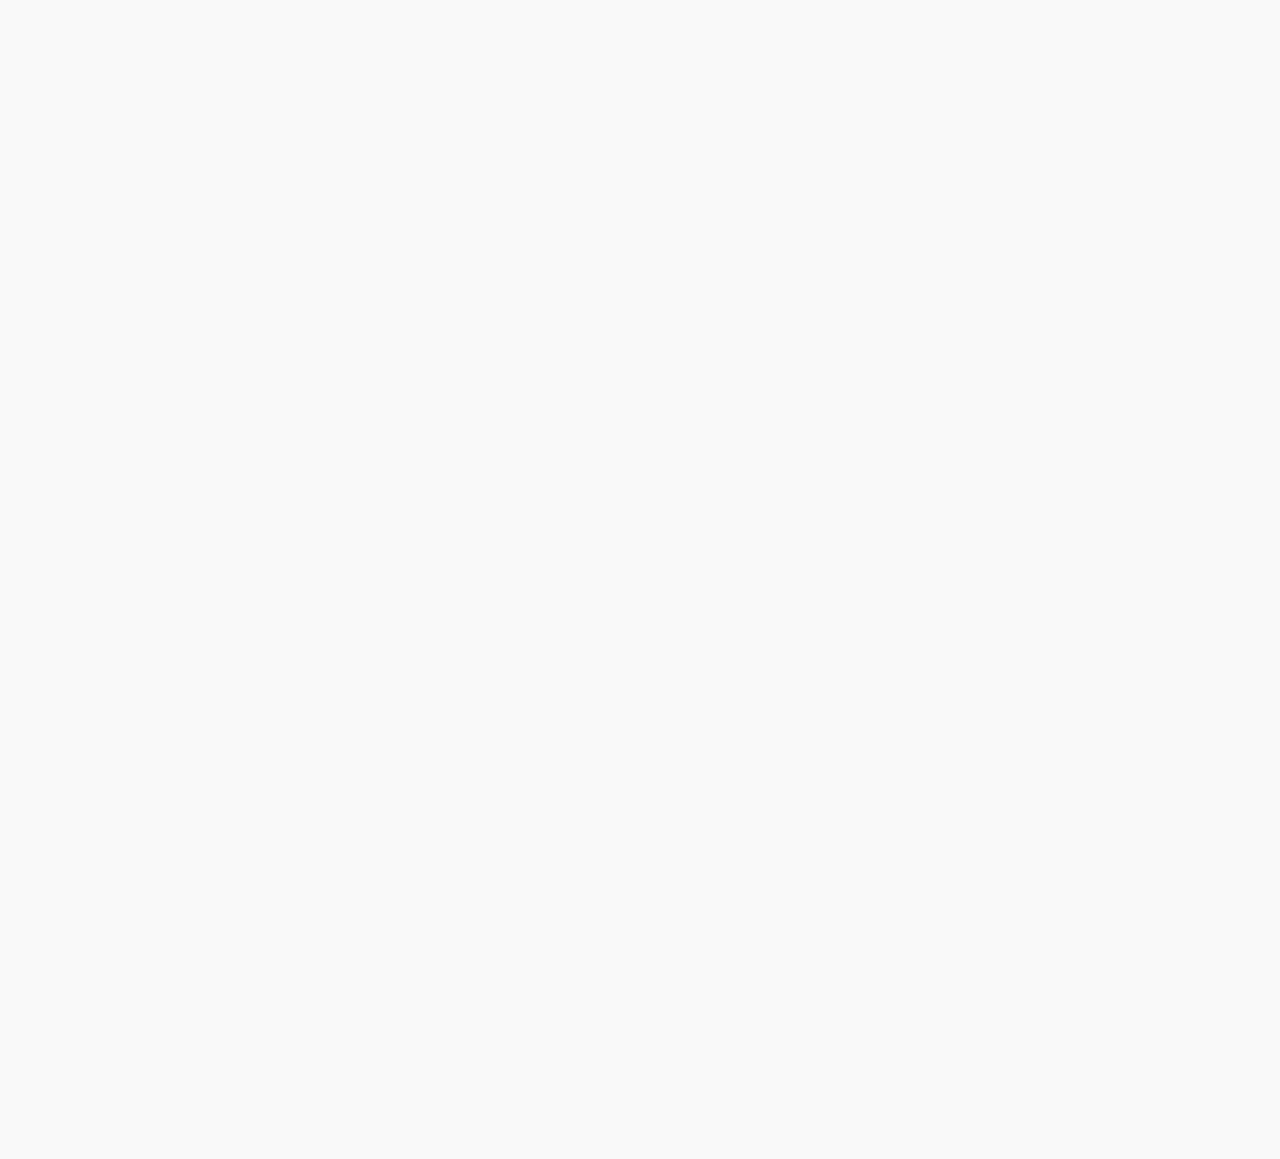
==== index.html @ 796410e6 "Add files via upload" ====
<!DOCTYPE html>
<html lang="en">

<head>

    <meta charset="UTF-8">
    <meta name="viewport" content="width=device-width, initial-scale=1.0">


    <!-- ----------------------------------------------------------------- -->
    <!-- About Your Site                                                   -->
    <!-- ----------------------------------------------------------------- -->
    <link rel="shortcut icon" type="image/png" href="assets/favicon.png" />
    <title>Charadex</title>
    <meta property="title" content="Charadex" />
    <meta property="type" content="website" />
    <meta property="url" content="https://www.charadex.com/" />
    <meta property="image" content="assets/meta.png" />
    <meta name="description" content="A tool for organizing small ARPGs and species.">

    <!-- No AI scraping directives -->
    <meta name="robots" content="noai">
    <meta name="robots" content="noimageai">


    <!-- ----------------------------------------------------------------- -->
    <!-- Styles                                                            -->
    <!-- ----------------------------------------------------------------- -->

    <!-- Bootstrap CSS -->
    <!-- Using Bootstrap 4.5 because its closest to Toyhou.se's current version -->
    <!-- https://getbootstrap.com/docs/4.5/getting-started/introduction/ -->
    <link rel="stylesheet" href="https://cdn.jsdelivr.net/npm/bootstrap@4.5.3/dist/css/bootstrap.min.css" integrity="sha384-TX8t27EcRE3e/ihU7zmQxVncDAy5uIKz4rEkgIXeMed4M0jlfIDPvg6uqKI2xXr2" crossorigin="anonymous">

    <!-- Font Awesome Icons -->
    <link rel="stylesheet" href="https://cdnjs.cloudflare.com/ajax/libs/font-awesome/6.5.1/css/all.min.css" integrity="sha512-DTOQO9RWCH3ppGqcWaEA1BIZOC6xxalwEsw9c2QQeAIftl+Vegovlnee1c9QX4TctnWMn13TZye+giMm8e2LwA==" crossorigin="anonymous" referrerpolicy="no-referrer" />


    <!-- ----------------------------------------------------------------- -->
    <!-- Optional Styles                                                   -->
    <!-- ----------------------------------------------------------------- -->

    <!-- Custom CSS -->
    <link rel="stylesheet" type="text/css" href="styles/charadex.css">

    <!-- Google Font -->
    <link href="https://fonts.googleapis.com/css?family=Montserrat:400|Comfortaa:500" rel="stylesheet">


</head>

<body>


    <!-- --------------------------------------------------------------------
    <-- Header
    <-------------------------------------------------------------------- -->
    
    <div class="load-html" id="header" data-source="includes/header.html"></div>


    <!-- Spinner for loading-->
    <div class="spinner-border m-auto" id="loading"></div>


    <!-- --------------------------------------------------------------------
    <-- Terms
    <-- I've provided a boiler plate, edit these how you see fit!
    <-------------------------------------------------------------------- -->
    <div class="container softload py-md-5 my-4 py-4" id="main-container">
        <div class="row no-gutters m-n2">

            <!-- Main Content
            --------------------------------------------------------------------- -->
            <div class="col-12 p-2">
                <div class="card p-md-5 p-4 h-100">

                    <!-- Hero Image & Title
                    ------------------------------------------------------------- -->
                    <div class="hero-title mb-4" style="background-image: url();">
                        <div class="m-auto">Charadex</div>
                    </div>


                    <!-- Description
                    ------------------------------------------------------------- -->
                    <div class="px-4 text-muted">
                        <p>Write about your species...</p>
                    </div>


                    <!-- Links
                    ------------------------------------------------------------- -->
                    <hr class="my-4">
                    <div class="row no-gutters m-n1 mb-n2">

                        <div class="col-lg-4 p-1">
                            <h5>About</h5>
                            <div class="px-3">
                                <a class="btn btn-primary d-block mb-1" href="world.html">World</a>
                                <a class="btn btn-primary d-block mb-1" href="species.html">Species</a>
                                <a class="btn btn-primary d-block mb-1" href="masterlist.html">Designs</a>
                            </div>
                        </div>

                        <div class="col-lg-4 col-md-6 p-1">
                            <h5>Community</h5>
                            <div class="px-3">
                                <a class="btn btn-primary d-block mb-1" href="#">Toyhou.se</a>
                                <a class="btn btn-primary d-block mb-1" href="#">Discord</a>
                                <a class="btn btn-primary d-block mb-1" href="prompts.html">Prompts</a>
                            </div>
                        </div>

                        <div class="col-lg-4 col-md-6 p-1">
                            <h5>Resources</h5>
                            <div class="px-3">
                                <a class="btn btn-primary d-block mb-1" href="#">Help Desk</a>
                                <a class="btn btn-primary d-block mb-1" href="faq.html">FAQ</a>
                                <a class="btn btn-primary d-block mb-1" href="terms.html">TOS</a>
                            </div>
                        </div>

                    </div>


                    <!-- Social Media Links
                    ------------------------------------------------------------- -->
                    <hr class="mt-4">
                    <div class="text-center mb-md-n4 font-weight-bold">

                        <a class="mx-3" href="#"><i class="fas fa-floppy-disk fa-fw mr-1"></i> Toyhou.se</a>
                        <a class="mx-3" href="#"><i class="fab fa-discord fa-fw mr-1"></i> Discord</a>
                        <a class="mx-3" href="#"><i class="fab fa-twitter fa-fw mr-1"></i> Twitter </a>
                        <a class="mx-3" href="#"><i class="fab fa-tumblr fa-fw mr-1"></i> Tumblr</a>
                        <a class="mx-3" href="#"><i class="fas fa-cloud fa-fw mr-1"></i> BSky</a>

                    </div>
                </div>
            </div>


            <!-- Prompts
            --------------------------------------------------------------------- -->
            <div class="col-md-6 p-2" id="prompt-gallery">
                <div class="card p-md-5 p-4 h-100">

                    <h4 class="mb-0">Prompts</h4>
                    <hr class="mb-4">
                    <div class="list row no-gutters gallery-row m-n1"></div>

                    <div class="d-none">
                        <div class="col-12 gallery-item p-1" id="prompt-item">
                            <div class="card bg-faded p-3">
                                <h5 class="m-0">
                                    <a class="cardlink title" href=""></a>
                                </h5>
                                <hr class="my-2">
                                <div class="row no-gutters small my-n2">
                                    <div class="col-md-6 p-2 d-flex justify-content-between">
                                        <b>Starts</b> <span class="startdate"></span>
                                    </div>
                                    <div class="col-md-6 p-2 d-flex justify-content-between">
                                        <b>Ends</b> <span class="enddate"></span>
                                    </div>
                                </div>
                            </div>
                        </div>
                    </div>

                </div>
            </div>


            <!-- Staff
            --------------------------------------------------------------------- -->
            <div class="col-md-6 p-2" id="staff-gallery">
                <div class="card p-md-5 p-4 h-100">

                    <h4 class="mb-0">Staff</h4>
                    <hr class="mb-4">
                    <div class="list row no-gutters gallery-row m-n1"></div>

                    <div class="d-none">
                        <div class="col-md-6 gallery-item p-1" id="staff-item">
                            <div class="row no-gutters m-n1">
                                <div class="col-4 p-1 my-auto">
                                    <img class="img-fluid img-thumbnail image" src="">
                                </div>
                                <div class="col-8 p-1">
                                    <a class="d-block mt-2 link text-truncate" href=""><b class="username"></b></a>
                                    <span class="badge badge-primary jobtitle"></span>
                                </div>
                            </div>
                        </div>
                    </div>

                </div>
            </div>


            <!-- Designs
            --------------------------------------------------------------------- -->
            <div class="col-md-12 p-2" id="design-gallery">
                <div class="card p-md-5 p-4 h-100">

                    <h4 class="mb-0">Latest Designs</h4>
                    <hr class="mb-4">
                    <div class="list row no-gutters gallery-row m-n1"></div>

                    <div class="d-none">
                        <div class="col-md-3 col-6 gallery-item p-1" id="design-item">
                            <a class="card p-2 bg-faded d-block text-center cardlink" href="">
                                <img class="image img-fluid gallery-img" src=""><br>
                                <span class="btn btn-primary d-block mt-2 design"></span>
                            </a>
                        </div>
                    </div>

                </div>
            </div>



        </div>
    </div>


    <!-- --------------------------------------------------------------------
    <-- Footer
    <-------------------------------------------------------------------- -->
    
    <div class="load-html" id="footer" data-source="includes/footer.html"></div>


    <!-- ----------------------------------------------------------------- -->
    <!-- JS                                                                -->
    <!-- ----------------------------------------------------------------- -->

    <!-- JQuery -->
    <script src="https://code.jquery.com/jquery-3.6.0.js" integrity="sha256-H+K7U5CnXl1h5ywQfKtSj8PCmoN9aaq30gDh27Xc0jk=" crossorigin="anonymous"></script>

    <!-- Bootstrap -->
    <script src="https://cdn.jsdelivr.net/npm/bootstrap@4.5.3/dist/js/bootstrap.bundle.min.js" integrity="sha384-ho+j7jyWK8fNQe+A12Hb8AhRq26LrZ/JpcUGGOn+Y7RsweNrtN/tE3MoK7ZeZDyx" crossorigin="anonymous"></script>

    <!-- List.js -->
    <script src="https://cdnjs.cloudflare.com/ajax/libs/list.js/2.3.0/list.min.js" crossorigin="anonymous"></script>

    <!-- Charadex Script -->
    <script src="styles/config.js"></script>
    <script src="styles/charadex.js"></script>
    <script>frontPage(options.index);</script>


</body>

</html>
---- styles/charadex.css ----
body {

  /* ============================================================= */
  /*
  /* Main Styles
  /*
  /* ============================================================= */
  /* 
  /* This only styles the elements shown on the page.
  /* 
  /* Some CSS knowledge is going to be needed to style these
  /* elements further. If you're just looking for a swatch and
  /* font swap, then you'll only need to edit the variables below.
  /*
  /* ============================================================= */
  /* Primary Color
  ================================================================ */
  --cd-primary-color:                    #8FB7D4;
  --cd-primary-text-color:               #fff;

  /* ============================================================= */
  /* Secondary Color
  ================================================================ */
  --cd-secondary-color:                  #939799;
  --cd-secondary-text-color:             #fff;

  /* ============================================================= */
  /* Backgrounds
  ================================================================ */
  --cd-body-background-color:            #f8f8f8;
  --cd-content-background-color:         #ffffff;
  --cd-faded-background-color:           #f8f8f8;

  /* Background Extras */
  --cd-body-background-image:             url();

  /* ============================================================= */
  /* Text
  ================================================================ */
  --cd-body-text-color:                  #303030;
  --cd-faded-text-color:                 #575757;

  /* ============================================================= */
  /* Borders
  ================================================================ */
  --cd-border-color:                     rgba(0, 0, 0, 0.125);
  --cd-border-width:                     1px;
  --cd-border-style:                     solid;
  --cd-border-radius:                    1rem;

  /* ============================================================= */
  /* Navbar
  ================================================================ */
  --cd-navbar-background-color:          #222222;
  --cd-navbar-brand-color:               var(--cd-primary-color);
  --cd-navbar-brand-color-hover:         var(--cd-secondary-color);
  --cd-navbar-text-color:                var(--cd-content-background-color);
  --cd-navbar-link-color:                var(--cd-navbar-text-color);
  --cd-navbar-link-color-hover:          var(--cd-primary-color);
  --cd-navbar-font-family:               var(--cd-header-font-family);
  
  /* ============================================================= */
  /* Main Fonts
  ================================================================ */
  --cd-body-font-family:                 'Montserrat', sans-serif;
  --cd-header-font-family:               'Comfortaa', sans-serif;


  /* ============================================================= */
  /*
  /* Optional Styles
  /* These are just for extra easy styling
  /*
  /* ============================================================= */
  /* Navbar Dropdown 
  ================================================================ */

  /* Background */
  --cd-navbar-dropdown-background-color: var(--cd-navbar-background-color);
  --cd-navbar-dropdown-background-hover: var(--cd-primary-color);

  /* Link/Text */
  --cd-navbar-dropdown-link-color:       var(--cd-navbar-link-color);
  --cd-navbar-dropdown-link-color-hover: var(--cd-primary-text-color);

  /* Divider */
  --cd-navbar-dropdown-divider:          rgba(255,255,255,.12);
  --cd-navbar-dropdown-border-radius:    0 0 var(--cd-border-radius) var(--cd-border-radius);


  /* ============================================================= */
  /* Footer
  ================================================================ */
  
  /* Background */
  --cd-footer-background-color:          var(--cd-navbar-background-color);

  /* Link/Text */
  --cd-footer-text-color:                var(--cd-navbar-text-color);
  --cd-footer-link-color:                var(--cd-navbar-link-color);
  --cd-footer-link-color-hover:          var(--cd-navbar-link-color-hover);


  /* ============================================================= */
  /* Link
  ================================================================ */

  --cd-link-text-color:                  #4c8ebd;
  --cd-link-text-color-hover:            var(--cd-secondary-color);


  /* ============================================================= */
  /* HR
  ================================================================ */

  --cd-hr-border-width:                  var(--cd-border-width);
  --cd-hr-border-color:                  var(--cd-border-color);
  --cd-hr-border-style:                  var(--cd-border-style);


  /* ============================================================= */
  /* Pagination
  ================================================================ */

  /* Background */
  --cd-pagination-background-color:      transparent;
  --cd-pagination-background-hover:      transparent;

  /* Text */
  --cd-pagination-text-color:            var(--cd-faded-text-color);
  --cd-pagination-text-color-hover:      var(--cd-primary-color);

  /* Border */
  --cd-pagination-border-radius:         var(--cd-border-radius);
  --cd-pagination-border-width:          0;
  --cd-pagination-border-style:          var(--cd-border-style);
  --cd-pagination-border-color:          var(--cd-border-color);
  --cd-pagination-border-color-hover:    var(--cd-primary-color);


  /* ============================================================= */
  /* Cards
  ================================================================ */
  
  /* Background */
  --cd-card-background-color:            var(--cd-content-background-color);
  --cd-card-header-background-color:     var(--cd-card-background-color);

  /* Text */
  --cd-card-header-font-family:          var(--cd-header-font-family);

  /* Border */
  --cd-card-border-width:                var(--cd-border-width);
  --cd-card-border-style:                var(--cd-border-style);
  --cd-card-border-color:                var(--cd-border-color);
  --cd-card-border-radius:               var(--cd-border-radius);


  /* ============================================================= */
  /* Button
  ================================================================ */
  
  /* Background */
  --cd-button-background-color:          var(--cd-primary-color);
  --cd-button-background-color-hover:    var(--cd-secondary-color);

  /* Text */
  --cd-button-text-color:                var(--cd-primary-text-color);
  --cd-button-text-color-hover:          var(--cd-secondary-text-color);

  /* Border */
  --cd-button-border-width:              var(--cd-border-width);
  --cd-button-border-style:              var(--cd-border-style);
  --cd-button-border-color:              var(--cd-button-background-color);
  --cd-button-border-color-hover:        var(--cd-button-background-color-hover);
  --cd-button-border-radius:             var(--cd-border-radius);


  /* ============================================================= */
  /* Input
  ================================================================ */

  /* Background */
  --cd-input-background-color:           var(--cd-faded-background-color);

  /* Text */
  --cd-input-text-color:                 var(--cd-faded-text-color);

  /* Border */
  --cd-input-border-width:               var(--cd-border-width);
  --cd-input-border-style:               var(--cd-border-style);
  --cd-input-border-color:               var(--cd-border-color);
  --cd-input-border-color-hover:         var(--cd-primary-color);
  --cd-input-border-radius:              var(--cd-border-radius);

}


/* ============================================================= */
/* General Page Styles
/* ============================================================= */

body {

  /* Global Text */
  color: var(--cd-body-text-color);
  font-family: var(--cd-body-font-family);
  -webkit-font-smoothing: antialiased;
  -moz-osx-font-smoothing: grayscale;

  /* Global Background */
  background-color: var(--cd-body-background-color);
  background-image: var(--cd-body-background-image);
  background-position: center;
  background-size: cover;

}


/* ============================================================= */
/* Plain Links
/* ============================================================= */

a,
a:visited {
  color: var(--cd-link-text-color);
  transition: color .2s ease-in-out;
}

a:hover,
a:focus,
a:active {
  color: var(--cd-link-text-color-hover);
  text-decoration: none;
}

/* ============================================================= */
/* Navbar
/* ============================================================= */
.navbar {
  background-color: var(--cd-navbar-background-color) !important;
  font-family: var(--cd-navbar-font-family) !important;
  z-index: 2000;
}

.navbar .navbar-brand {
  color: var(--cd-navbar-brand-color) !important;
  font-size: 2rem;
}

.navbar .navbar-brand:hover, 
.navbar .navbar-brand:focus {
  color: var(--cd-navbar-brand-color-hover) !important;
}

.navbar .navbar-nav .nav-link {
  color: var(--cd-navbar-link-color) !important;
}

.navbar .navbar-nav .nav-link:hover, 
.navbar .navbar-nav .nav-link:focus{
  color: var(--cd-navbar-link-color-hover) !important;
}

.navbar .navbar-toggler {
  color: var(--cd-navbar-link-color) !important;
  border: none !important;
}

.navbar .nav-link {
    display: flex;
    align-items: center;
}

.navbar .nav-link-icon {
    font-size: .5rem;
    margin-left: .25rem;
}


/* ============================================================= */
/* Dropdowns
/* This is for navbar dropdowns only
/* ============================================================= */

.navbar .dropdown-menu {
  color: var(--cd-navbar-dropdown-link-color) !important;
  background-color: var(--cd-navbar-dropdown-background-color) !important;
  border-radius: var(--cd-navbar-dropdown-border-radius) !important;
  border: none;
  margin-top: 0;
}

.dropdown:hover .dropdown-menu,
.dropdown-menu:hover{
  display: block !important
}

.navbar .dropdown-divider {
  border-top: 1px solid var(--cd-navbar-dropdown-divider) !important;
}

.navbar .dropdown-item,
.navbar .dropdown-item-text {
  color: var(--cd-navbar-dropdown-link-color) !important;
  transition: color .2s ease, background .2s ease;
}

.navbar .dropdown-item:hover, 
.dropdown-item:focus,
.dropdown-item:active {
  color: var(--cd-navbar-dropdown-link-color-hover)!important;
  background-color: var(--cd-navbar-dropdown-background-hover) !important;
}

.navbar .dropdown-header {
  color: var(--cd-navbar-dropdown-link-color-hover) !important;
}


/* ============================================================= */
/* Footer
/* ============================================================= */

.footer{
  background-color: var(--cd-footer-background-color) !important;
  color: var(--cd-footer-text-color) !important;
}

.footer a,
.footer a:visited {
  color: var(--cd-footer-link-color) !important;
}

.footer a:hover,
.footer a:focus,
.footer a:active {
  color: var(--cd-footer-link-color-hover) !important;
}


/* ============================================================= */
/* Pagination
/* ============================================================= */

.page-link {
  transition: color .2s ease, background .2s ease, border .2s ease;
  border-width: var(--cd-pagination-border-width) !important;
  border-style: var(--cd-pagination-border-style) !important;
}

.page-link,
.page-item.disabled .page-link {
  color: var(--cd-pagination-text-color) !important;
  background-color: var(--cd-pagination-background-color) !important;
  border-color: var(--cd-pagination-border-color) !important;
}

.page-item.active .page-link,
.page-link:hover,
.page-link:focus,
.page-link:active {
  color: var(--cd-pagination-text-color-hover) !important;
  background-color: var(--cd-pagination-background-hover) !important;
  border-color: var(--cd-pagination-border-color-hover) !important;
}

/* Keeps users from accidentally highlighting */
.page-link{
  cursor: pointer;
  user-select: none;
}

/* Fixes my jank nav/pagination hybrid */
.nav .pagination .page-item:first-child .page-link {
  border-radius: 0 !important;
  border-left: 0 !important;
}

.nav .pagination .page-item:last-child .page-link {
  border-radius: 0 !important
}

.nav .page-item:first-child .page-link {
  border-radius: var(--cd-pagination-border-radius) 0 0 var(--cd-pagination-border-radius) !important;
}

.nav .page-item:last-child .page-link {
  border-radius: 0 var(--cd-pagination-border-radius) var(--cd-pagination-border-radius) 0 !important
}


/* ============================================================= */
/* Card
/* ============================================================= */

.card {
  background-color: var(--cd-card-background-color) !important;
  border-width: var(--cd-card-border-width) !important;
  border-style: var(--cd-card-border-style) !important;
  border-color: var(--cd-card-border-color) !important;
  border-radius: var(--cd-border-radius) !important;
}

.card-header {
  background-color: var(--cd-card-header-background-color) !important;
  border-bottom-color: var(--cd-card-border-color) !important;
  border-bottom-width: var(--cd-card-border-width) !important;
  border-bottom-style: var(--cd-card-border-style) !important;
  font-family: var(--cd-card-header-font-family) !important;
  border-radius: calc(var(--cd-border-radius) - 1px) calc(var(--cd-border-radius) - 1px) 0 0 !important;
}


/* ============================================================= */
/* Buttons & Badges
/* ============================================================= */

.btn.btn-primary,
.badge.badge-primary {
  color: var(--cd-button-text-color) !important;
  background-color: var(--cd-button-background-color) !important;
  border-width: var(--cd-button-border-width) !important;
  border-style: var(--cd-button-border-style) !important;
  border-color: var(--cd-button-border-color) !important;
  border-radius: var(--cd-button-border-radius) !important;
}

.btn.btn-primary:hover,
.btn.btn-primary:focus,
.btn.btn-primary:active,
a.badge.badge-primary:hover,
a.badge.badge-primary:focus,
a.badge.badge-primary:active  {
  color: var(--cd-button-text-color-hover) !important;
  border-color: var(--cd-button-border-color-hover) !important;
  background-color: var(--cd-button-background-color-hover) !important;
  box-shadow: none !important;
}


/* ============================================================= */
/* Input
/* ============================================================= */

.form-control {
  background-color: var(--cd-input-background-color) !important;
  color: var(--cd-input-text-color) !important;
  border-width: var(--cd-input-border-width) !important;
  border-style: var(--cd-input-border-style) !important;
  border-color: var(--cd-input-border-color) !important;
  border-radius: var(--cd-input-border-radius) !important;
}

.form-control:focus,
.form-control:active {
  background-color: var(--cd-input-background-color) !important;
  border-color: var(--cd-input-border-color-hover) !important;
}


/* ============================================================= */
/* Scrollbar
/* ============================================================= */

@media (min-width: 992px) {
  body::-webkit-scrollbar-track {
    background-color: var(--cd-faded-background-color);
    border-width: 0px !important;
  }

  body::-webkit-scrollbar {
    width: 10px;
    height: 10px;
  }

  body::-webkit-scrollbar-thumb {
    background-color: var(--cd-primary-color);
  }

  body::-webkit-scrollbar-corner,
  body::-webkit-resizer {
    background-color: var(--cd-border-color);
  }
}


/* ============================================================= */
/* Misc
/* ============================================================= */

.text-primary {
  color: var(--cd-primary-color) !important;
}

.bg-faded {
  background-color: var(--cd-faded-background-color) !important;
}

.text-muted {
  color: var(--cd-faded-text-color) !important;
}

h1, h2, h3,
h4, h5, h6 {
  font-family: var(--cd-navbar-font-family) !important;
}

hr {
  border-top-color: var(--cd-hr-border-color) !important;
  border-top-width: var(--cd-hr-border-width) !important;
  border-top-style: var(--cd-hr-border-style) !important;
}

img {
  image-rendering: -webkit-optimize-contrast;
}

/* Fix any border radiuses that were messed from before */
.rounded {border-radius: var(--cd-border-radius) !important}
.rounded-circle {border-radius: 100%;}
.rounded-0 {border-radius: 0 !important;}

/* ============================================================= */
/* Chee's Tweaks
/* ============================================================= */

body {
  min-height: 100vh;
  display: flex;
  flex-direction: column;
}

#main-container {
    min-height: calc(100vh - 105px);
    padding: 1rem;
    -ms-flex: 1 1 auto!important;
    flex: 1 1 auto!important;
}

@media (min-width: 768px) {
    #main-container {
        padding: 5rem 1.5rem;
    }
}

/* Fades container in on load so its not as jarring */
.softload {
  opacity: 0;
} .softload.active {
  opacity: 1;
  transition: opacity 2s ease;
}

/* Remove ugly box shadow */
button:focus,
.page-link:focus,
.form-control:focus {
  outline: none !important;
  box-shadow: none !important;
}

/* Remove margin from last paragraphs */
p:last-child {
    margin-bottom: 0 !important;
}

/* Small container for more compact view */
.container {
  max-width: 950px !important;
}

/* Prevents awkward load in stutter */
#charadex-gallery .list .card-body {
  min-height: calc(200px + 2.5rem);
} 

#charadex-gallery .list .card-body img {
  max-height: 200px;
}

.gallery-img {
    max-height: 150px;
}

/* Combines search and its companion filter */
#search-filter.form-control {
  border-radius: var(--cd-border-radius) 0 0 var(--cd-border-radius) !important;
  border-right: 0 !important;
} 

#search.filtered.form-control {
  margin-left: -.5rem;
  width: calc(100% + .5rem) !important;
  border-radius: 0 var(--cd-border-radius) var(--cd-border-radius) 0 !important;
}

/* Loading Icon */
#loading {
  width: 5rem; 
  height: 5rem;
  position: absolute;
  top: calc(50% - 2.5rem);
  left: calc(50% - 2.5rem);
  animation-duration: 2s;
  opacity: .5;
  border-color: var(--cd-body-text-color);
  border-right-color: transparent !important;
}


#log-table {
    max-height: 200px;
    overflow-y: auto;
}

/* ============================================================= */
/* Custom Classes
/* ============================================================= */

/* Makes sure your text formatting is preserved from the sheet */
/* Best for large areas like notes */
.text-pre {
    white-space: break-spaces;
}

.hero-title {
    color: var(--cd-primary-text-color);
    background-color: var(--cd-primary-color);
    border-radius: var(--cd-border-radius);
    font-family: var(--cd-header-font-family);
    display: flex;
    padding: 1.5rem;
    min-height: 250px;
    font-weight: 800;
    font-size: 2.5rem;
}

@media (min-width: 768px) {
    .hero-title {
        letter-spacing: 2px;
        font-size: 5rem;
    }
}
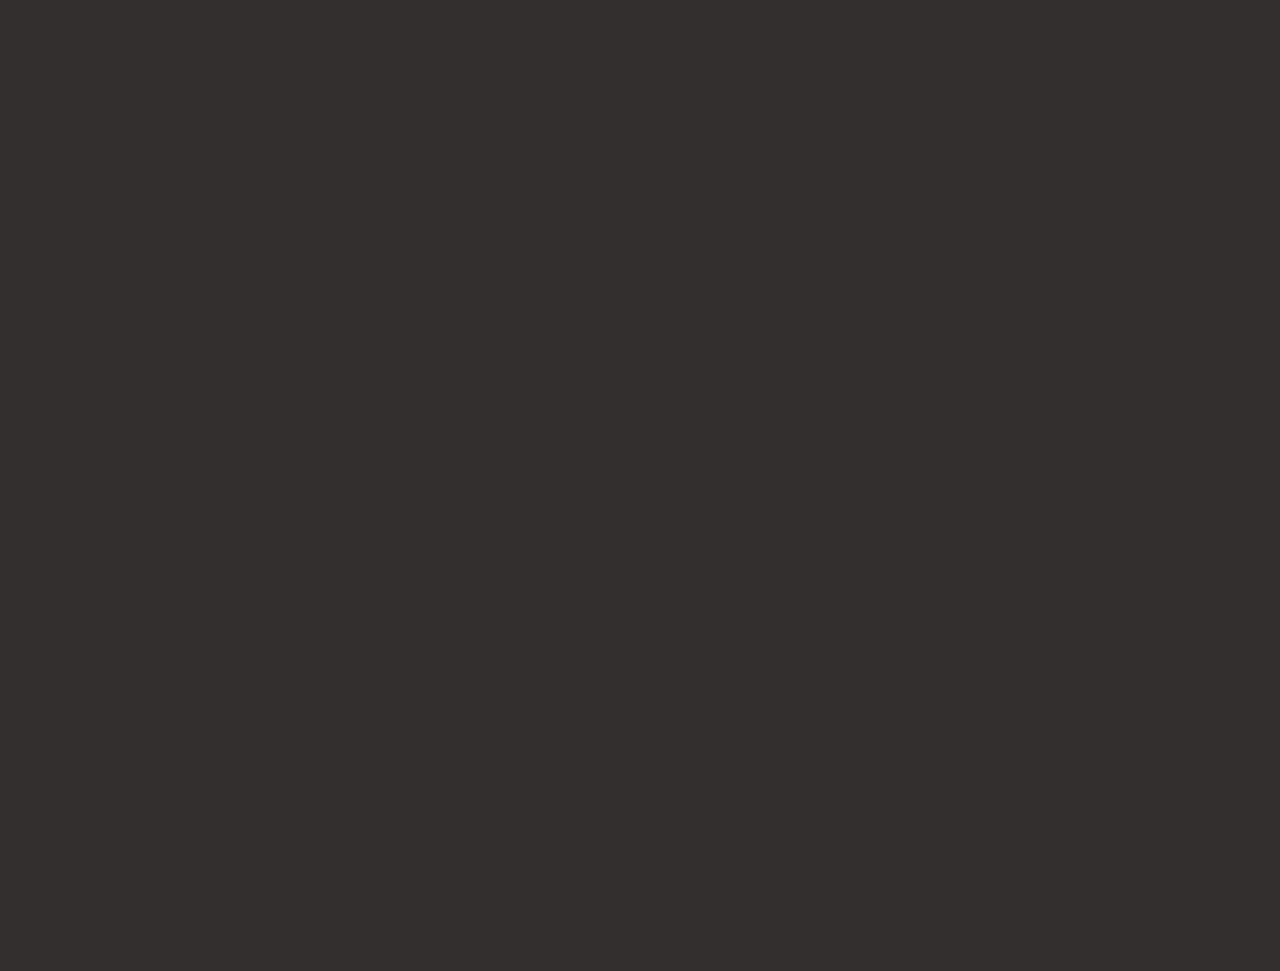
==== commit a1e9366b: "Update index.html" ====
--- a/index.html
+++ b/index.html
@@ -11,10 +11,10 @@
     <!-- About Your Site                                                   -->
     <!-- ----------------------------------------------------------------- -->
     <link rel="shortcut icon" type="image/png" href="assets/favicon.png" />
-    <title>Charadex</title>
-    <meta property="title" content="Charadex" />
+    <title>STELLIONS</title>
+    <meta property="title" content="STELLIONS" />
     <meta property="type" content="website" />
-    <meta property="url" content="https://www.charadex.com/" />
+    <meta property="url" content="https://stellions.github.io/masterlist/" />
     <meta property="image" content="assets/meta.png" />
     <meta name="description" content="A tool for organizing small ARPGs and species.">
 
@@ -75,126 +75,16 @@
             <div class="col-12 p-2">
                 <div class="card p-md-5 p-4 h-100">
 
-                    <!-- Hero Image & Title
-                    ------------------------------------------------------------- -->
-                    <div class="hero-title mb-4" style="background-image: url();">
-                        <div class="m-auto">Charadex</div>
-                    </div>
-
-
-                    <!-- Description
-                    ------------------------------------------------------------- -->
-                    <div class="px-4 text-muted">
-                        <p>Write about your species...</p>
-                    </div>
-
-
-                    <!-- Links
-                    ------------------------------------------------------------- -->
-                    <hr class="my-4">
-                    <div class="row no-gutters m-n1 mb-n2">
-
-                        <div class="col-lg-4 p-1">
-                            <h5>About</h5>
-                            <div class="px-3">
-                                <a class="btn btn-primary d-block mb-1" href="world.html">World</a>
-                                <a class="btn btn-primary d-block mb-1" href="species.html">Species</a>
-                                <a class="btn btn-primary d-block mb-1" href="masterlist.html">Designs</a>
-                            </div>
-                        </div>
-
-                        <div class="col-lg-4 col-md-6 p-1">
-                            <h5>Community</h5>
-                            <div class="px-3">
-                                <a class="btn btn-primary d-block mb-1" href="#">Toyhou.se</a>
-                                <a class="btn btn-primary d-block mb-1" href="#">Discord</a>
-                                <a class="btn btn-primary d-block mb-1" href="prompts.html">Prompts</a>
-                            </div>
-                        </div>
-
-                        <div class="col-lg-4 col-md-6 p-1">
-                            <h5>Resources</h5>
-                            <div class="px-3">
-                                <a class="btn btn-primary d-block mb-1" href="#">Help Desk</a>
-                                <a class="btn btn-primary d-block mb-1" href="faq.html">FAQ</a>
-                                <a class="btn btn-primary d-block mb-1" href="terms.html">TOS</a>
-                            </div>
-                        </div>
-
-                    </div>
-
 
                     <!-- Social Media Links
                     ------------------------------------------------------------- -->
                     <hr class="mt-4">
                     <div class="text-center mb-md-n4 font-weight-bold">
 
-                        <a class="mx-3" href="#"><i class="fas fa-floppy-disk fa-fw mr-1"></i> Toyhou.se</a>
-                        <a class="mx-3" href="#"><i class="fab fa-discord fa-fw mr-1"></i> Discord</a>
-                        <a class="mx-3" href="#"><i class="fab fa-twitter fa-fw mr-1"></i> Twitter </a>
-                        <a class="mx-3" href="#"><i class="fab fa-tumblr fa-fw mr-1"></i> Tumblr</a>
-                        <a class="mx-3" href="#"><i class="fas fa-cloud fa-fw mr-1"></i> BSky</a>
+                        <a class="mx-3" href="https://toyhou.se/~world/183245.stellions"><i class="fas fa-floppy-disk fa-fw mr-1"></i> Toyhou.se</a>
+                        <a class="mx-3" href="https://discord.gg/9YCuNd9hyW "><i class="fab fa-discord fa-fw mr-1"></i> Discord</a>
 
                     </div>
-                </div>
-            </div>
-
-
-            <!-- Prompts
-            --------------------------------------------------------------------- -->
-            <div class="col-md-6 p-2" id="prompt-gallery">
-                <div class="card p-md-5 p-4 h-100">
-
-                    <h4 class="mb-0">Prompts</h4>
-                    <hr class="mb-4">
-                    <div class="list row no-gutters gallery-row m-n1"></div>
-
-                    <div class="d-none">
-                        <div class="col-12 gallery-item p-1" id="prompt-item">
-                            <div class="card bg-faded p-3">
-                                <h5 class="m-0">
-                                    <a class="cardlink title" href=""></a>
-                                </h5>
-                                <hr class="my-2">
-                                <div class="row no-gutters small my-n2">
-                                    <div class="col-md-6 p-2 d-flex justify-content-between">
-                                        <b>Starts</b> <span class="startdate"></span>
-                                    </div>
-                                    <div class="col-md-6 p-2 d-flex justify-content-between">
-                                        <b>Ends</b> <span class="enddate"></span>
-                                    </div>
-                                </div>
-                            </div>
-                        </div>
-                    </div>
-
-                </div>
-            </div>
-
-
-            <!-- Staff
-            --------------------------------------------------------------------- -->
-            <div class="col-md-6 p-2" id="staff-gallery">
-                <div class="card p-md-5 p-4 h-100">
-
-                    <h4 class="mb-0">Staff</h4>
-                    <hr class="mb-4">
-                    <div class="list row no-gutters gallery-row m-n1"></div>
-
-                    <div class="d-none">
-                        <div class="col-md-6 gallery-item p-1" id="staff-item">
-                            <div class="row no-gutters m-n1">
-                                <div class="col-4 p-1 my-auto">
-                                    <img class="img-fluid img-thumbnail image" src="">
-                                </div>
-                                <div class="col-8 p-1">
-                                    <a class="d-block mt-2 link text-truncate" href=""><b class="username"></b></a>
-                                    <span class="badge badge-primary jobtitle"></span>
-                                </div>
-                            </div>
-                        </div>
-                    </div>
-
                 </div>
             </div>
 
@@ -254,4 +144,4 @@
 
 </body>
 
-</html>+</html>
--- a/styles/charadex.css
+++ b/styles/charadex.css
@@ -15,20 +15,20 @@
   /* ============================================================= */
   /* Primary Color
   ================================================================ */
-  --cd-primary-color:                    #8FB7D4;
-  --cd-primary-text-color:               #fff;
+  --cd-primary-color:                    #252525;
+  --cd-primary-text-color:               #9a784e;
 
   /* ============================================================= */
   /* Secondary Color
   ================================================================ */
-  --cd-secondary-color:                  #939799;
-  --cd-secondary-text-color:             #fff;
+  --cd-secondary-color:                  #572e20;
+  --cd-secondary-text-color:             #252525;
 
   /* ============================================================= */
   /* Backgrounds
   ================================================================ */
-  --cd-body-background-color:            #f8f8f8;
-  --cd-content-background-color:         #ffffff;
+  --cd-body-background-color:            #332f2f;
+  --cd-content-background-color:         #dcd9d6;
   --cd-faded-background-color:           #f8f8f8;
 
   /* Background Extras */
@@ -37,8 +37,8 @@
   /* ============================================================= */
   /* Text
   ================================================================ */
-  --cd-body-text-color:                  #303030;
-  --cd-faded-text-color:                 #575757;
+  --cd-body-text-color:                  #888888;
+  --cd-faded-text-color:                 #191919;
 
   /* ============================================================= */
   /* Borders
@@ -51,7 +51,7 @@
   /* ============================================================= */
   /* Navbar
   ================================================================ */
-  --cd-navbar-background-color:          #222222;
+  --cd-navbar-background-color:          #888888;
   --cd-navbar-brand-color:               var(--cd-primary-color);
   --cd-navbar-brand-color-hover:         var(--cd-secondary-color);
   --cd-navbar-text-color:                var(--cd-content-background-color);
@@ -62,8 +62,8 @@
   /* ============================================================= */
   /* Main Fonts
   ================================================================ */
-  --cd-body-font-family:                 'Montserrat', sans-serif;
-  --cd-header-font-family:               'Comfortaa', sans-serif;
+  --cd-body-font-family:                 'Georgia', sans-serif;
+  --cd-header-font-family:               'Calibri', sans-serif;
 
 
   /* ============================================================= */
@@ -105,7 +105,7 @@
   /* Link
   ================================================================ */
 
-  --cd-link-text-color:                  #4c8ebd;
+  --cd-link-text-color:                  #9a784e;
   --cd-link-text-color-hover:            var(--cd-secondary-color);
 
 
@@ -641,4 +641,4 @@
         letter-spacing: 2px;
         font-size: 5rem;
     }
-}+}
